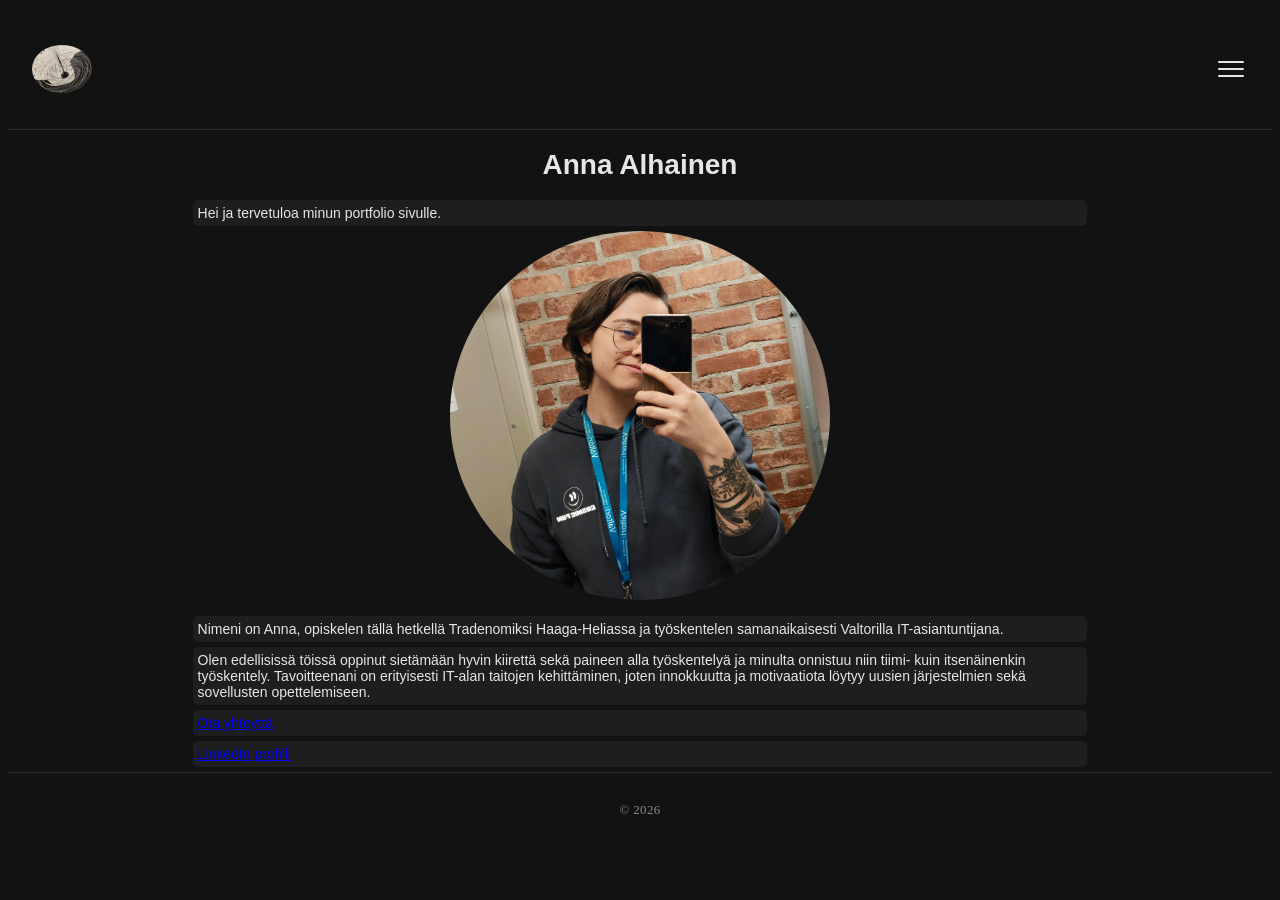
==== index.html @ 09cbd93f "Add files via upload" ====
<!DOCTYPE html>
<html>
    <head>
        <meta charset="utf-8">
        <meta http-equiv="X-UA-Compatible" content="IE=edge">
        <title>Portfolio</title>
        <meta name="description" content="">
        <meta name="viewport" content="width=device-width, initial-scale=1">
        <link rel="stylesheet" href="style.css">
    </head>

<body style="background-color:#121212"> 
<header>
    <img src="logo.png" alt="logo">
    <button class="menu-btn" id="menuBtn" aria-label="Valikko">
      <span></span><span></span><span></span>
    </button>
</header>

  <nav class="nav-drawer" id="navDrawer">
    <a href="tyokokemus.html" onclick="closeMenu()">Työkokemus</a>
    <a href="koulutustausta.html" onclick="closeMenu()">Koulutustausta</a>
  </nav>

    <h1>Anna Alhainen</h1>
        <div><p>Hei ja tervetuloa minun portfolio sivulle. </p>
        <img src="omakuva.png" style="width: 30%; border-radius: 50%; display: block; margin-left: auto; margin-right: auto; margin-bottom: 16px;" alt="omakuva">

        <p>   Nimeni on Anna, opiskelen tällä hetkellä Tradenomiksi Haaga-Heliassa ja työskentelen samanaikaisesti Valtorilla IT-asiantuntijana.</p>
        <p>Olen edellisissä töissä oppinut sietämään hyvin kiirettä sekä paineen alla työskentelyä ja minulta onnistuu niin tiimi- kuin itsenäinenkin työskentely. Tavoitteenani on erityisesti IT-alan taitojen kehittäminen, joten innokkuutta ja motivaatiota löytyy uusien järjestelmien sekä sovellusten opettelemiseen.</p>

        <p><a href="mailto:anna.alhainen@gmail.com">Ota yhteyttä</a></p>
        <p><a href="https://www.linkedin.com/in/anna-alhainen-0970b7287/" target="_blank">LinkedIn profiili</a></p>
    
        </div>
<footer>© 2026</footer>
<script>
    const btn = document.getElementById('menuBtn');
    const drawer = document.getElementById('navDrawer');
    btn.addEventListener('click', () => {
      const open = drawer.classList.toggle('open');
      btn.classList.toggle('open', open);
      document.body.style.overflow = open ? 'hidden' : '';
    });
    function closeMenu() {
      drawer.classList.remove('open');
      btn.classList.remove('open');
      document.body.style.overflow = '';
    }
  </script>
    </body>
</html>
---- style.css ----
:root {
  --bg: #121212;
  --surface: #1e1e1e;
  --border: #2e2e2e;
  --text: #e6e6e6;
  --muted: #888;
  --accent: #c8a96e;
  --radius: 10px;
  --gap: 16px;
  --side: 24px;
}

header {
  position: sticky;
  top: 0;
  z-index: 100;
  display: flex;
  align-items: center;
  justify-content: space-between;
  padding: 1.6rem var(--side);
  background: var(--bg);
  border-bottom: 1px solid var(--border);
  height: 70px;        /* kiinteä korkeus */
  min-height: 70px;    /* ei kutistumista */
  max-height: 70px;    /* ei kasvamista */
  flex-shrink: 0;      /* ei kutistumista flexboxissa */

}

.menu-btn {
  background: none;
  border: none;
  cursor: pointer;
  display: flex;
  flex-direction: column;
  gap: 5px;
  padding: 4px;
}
.menu-btn span {
  display: block;
  width: 26px;
  height: 2px;
  background: var(--text);
  border-radius: 2px;
  transition: transform .3s, opacity .3s;
}
.menu-btn.open span:nth-child(1) { transform: translateY(7px) rotate(45deg); }
.menu-btn.open span:nth-child(2) { opacity: 0; }
.menu-btn.open span:nth-child(3) { transform: translateY(-7px) rotate(-45deg); }

.nav-drawer {
  position: fixed;
  inset: 0;
  background: #0a0a0a;
  display: flex;
  flex-direction: column;
  justify-content: center;
  align-items: center;
  gap: 2.4rem;
  opacity: 0;
  pointer-events: none;
  transition: opacity .35s;
  z-index: 99;
  font-family: Verdana, Geneva, Tahoma, sans-serif;
}
.nav-drawer.open { opacity: 1; pointer-events: all; }
.nav-drawer a {
  font-size: 1.5rem;
  font-weight: bold;
  color: var(--text);
  text-decoration: none;
  letter-spacing: .04em;
  transition: color .2s;
}
.nav-drawer a:hover { color: var(--accent); }


p {
    color:var(--text);
    font-family: Verdana, Geneva, Tahoma, sans-serif;
    font-size: 14px;
    margin: auto;
    margin-bottom: 5px;
    width: 70%;
    padding: 5px;
    border-radius: 5px;
    background: var(--surface);
}
h1 {
    color:var(--text);
    font-size: 28px;
    font-family: Verdana, Geneva, Tahoma, sans-serif;
    text-align: center;
}
h2 {
    color:var(--text);
    font-size: 16px;
    font-family: Verdana, Geneva, Tahoma, sans-serif;
    text-align: center;
    margin: auto;
    margin-bottom: 5px;
    margin-top: 20px;
    width: 50%;
    padding: 5px;
    border-radius: 5px;
    background: var(--surface);
}
h3 {
    color:var(--text);
    font-size: 12px;
    font-family: Verdana, Geneva, Tahoma, sans-serif;
    text-align: center;
    margin: auto;
    margin-bottom: 5px;
    width: 70%;
    padding: 5px;
    border-radius: 5px;
    background: var(--surface);
}

img {
    width: 60px;
    border-radius: 55%;
}



footer {
  text-align: center;
  padding: 1.8rem var(--side);
  font-size: 13px;
  color: var(--muted);
  border-top: 1px solid var(--border);
  letter-spacing: .03em;
}
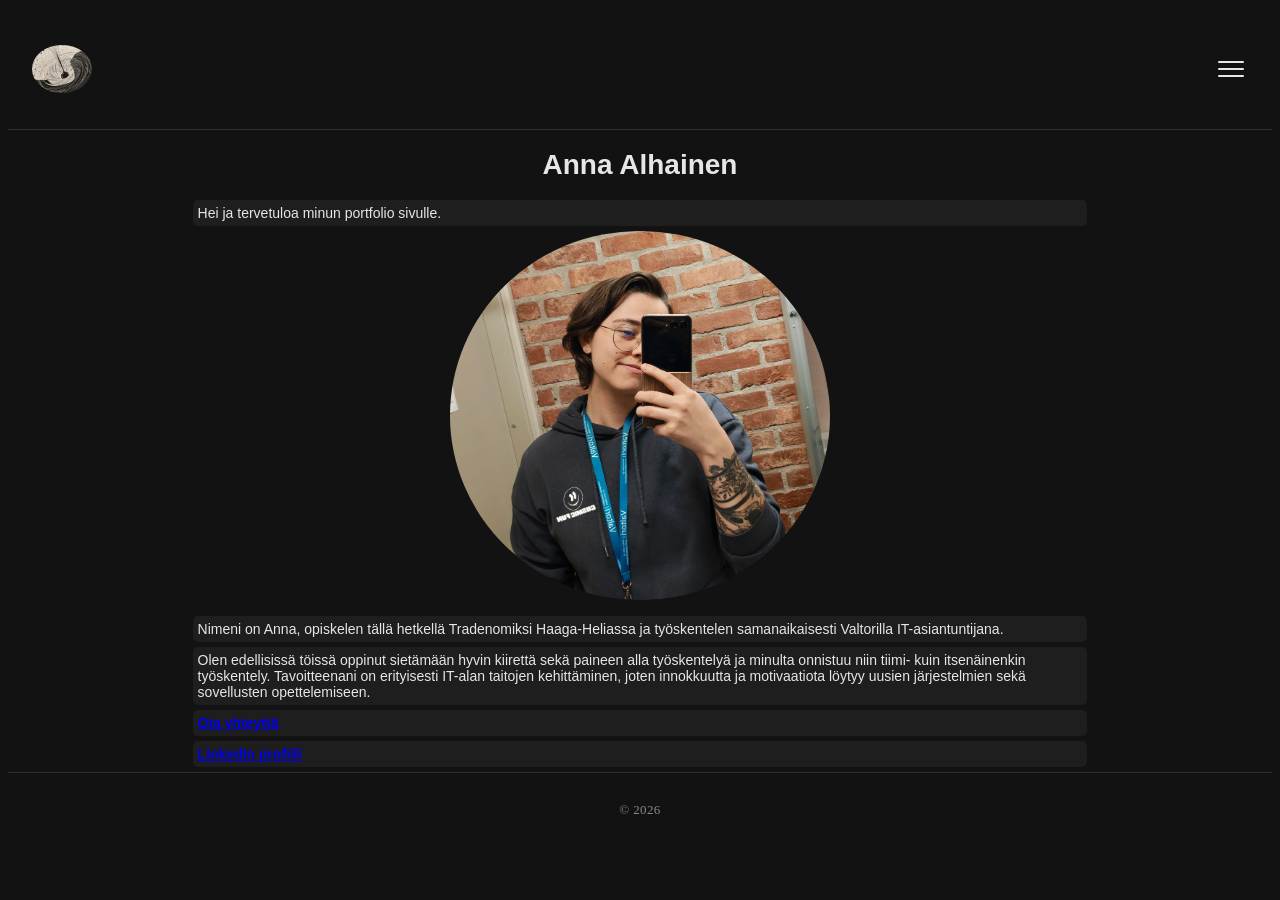
==== commit 3e9a80bb: "Make contact links bold in index.html Updated contact links to bold style." ====
--- a/index.html
+++ b/index.html
@@ -1,5 +1,5 @@
 <!DOCTYPE html>
-<html>
+<html lang="fi">
     <head>
         <meta charset="utf-8">
         <meta http-equiv="X-UA-Compatible" content="IE=edge">
@@ -21,16 +21,16 @@
     <a href="tyokokemus.html" onclick="closeMenu()">Työkokemus</a>
     <a href="koulutustausta.html" onclick="closeMenu()">Koulutustausta</a>
   </nav>
-
+<div>
     <h1>Anna Alhainen</h1>
-        <div><p>Hei ja tervetuloa minun portfolio sivulle. </p>
+        <p>Hei ja tervetuloa minun portfolio sivulle. </p>
         <img src="omakuva.png" style="width: 30%; border-radius: 50%; display: block; margin-left: auto; margin-right: auto; margin-bottom: 16px;" alt="omakuva">
 
         <p>   Nimeni on Anna, opiskelen tällä hetkellä Tradenomiksi Haaga-Heliassa ja työskentelen samanaikaisesti Valtorilla IT-asiantuntijana.</p>
         <p>Olen edellisissä töissä oppinut sietämään hyvin kiirettä sekä paineen alla työskentelyä ja minulta onnistuu niin tiimi- kuin itsenäinenkin työskentely. Tavoitteenani on erityisesti IT-alan taitojen kehittäminen, joten innokkuutta ja motivaatiota löytyy uusien järjestelmien sekä sovellusten opettelemiseen.</p>
 
-        <p><a href="mailto:anna.alhainen@gmail.com">Ota yhteyttä</a></p>
-        <p><a href="https://www.linkedin.com/in/anna-alhainen-0970b7287/" target="_blank">LinkedIn profiili</a></p>
+        <p><a style="font-weight: bold;" href="mailto:anna.alhainen@gmail.com">Ota yhteyttä</a></p>
+        <p><a style="font-weight: bold;" href="https://www.linkedin.com/in/anna-alhainen-0970b7287/" target="_blank">LinkedIn profiili</a></p>
     
         </div>
 <footer>© 2026</footer>
@@ -49,4 +49,8 @@
     }
   </script>
     </body>
-</html>+
+</html>
+
+
+
